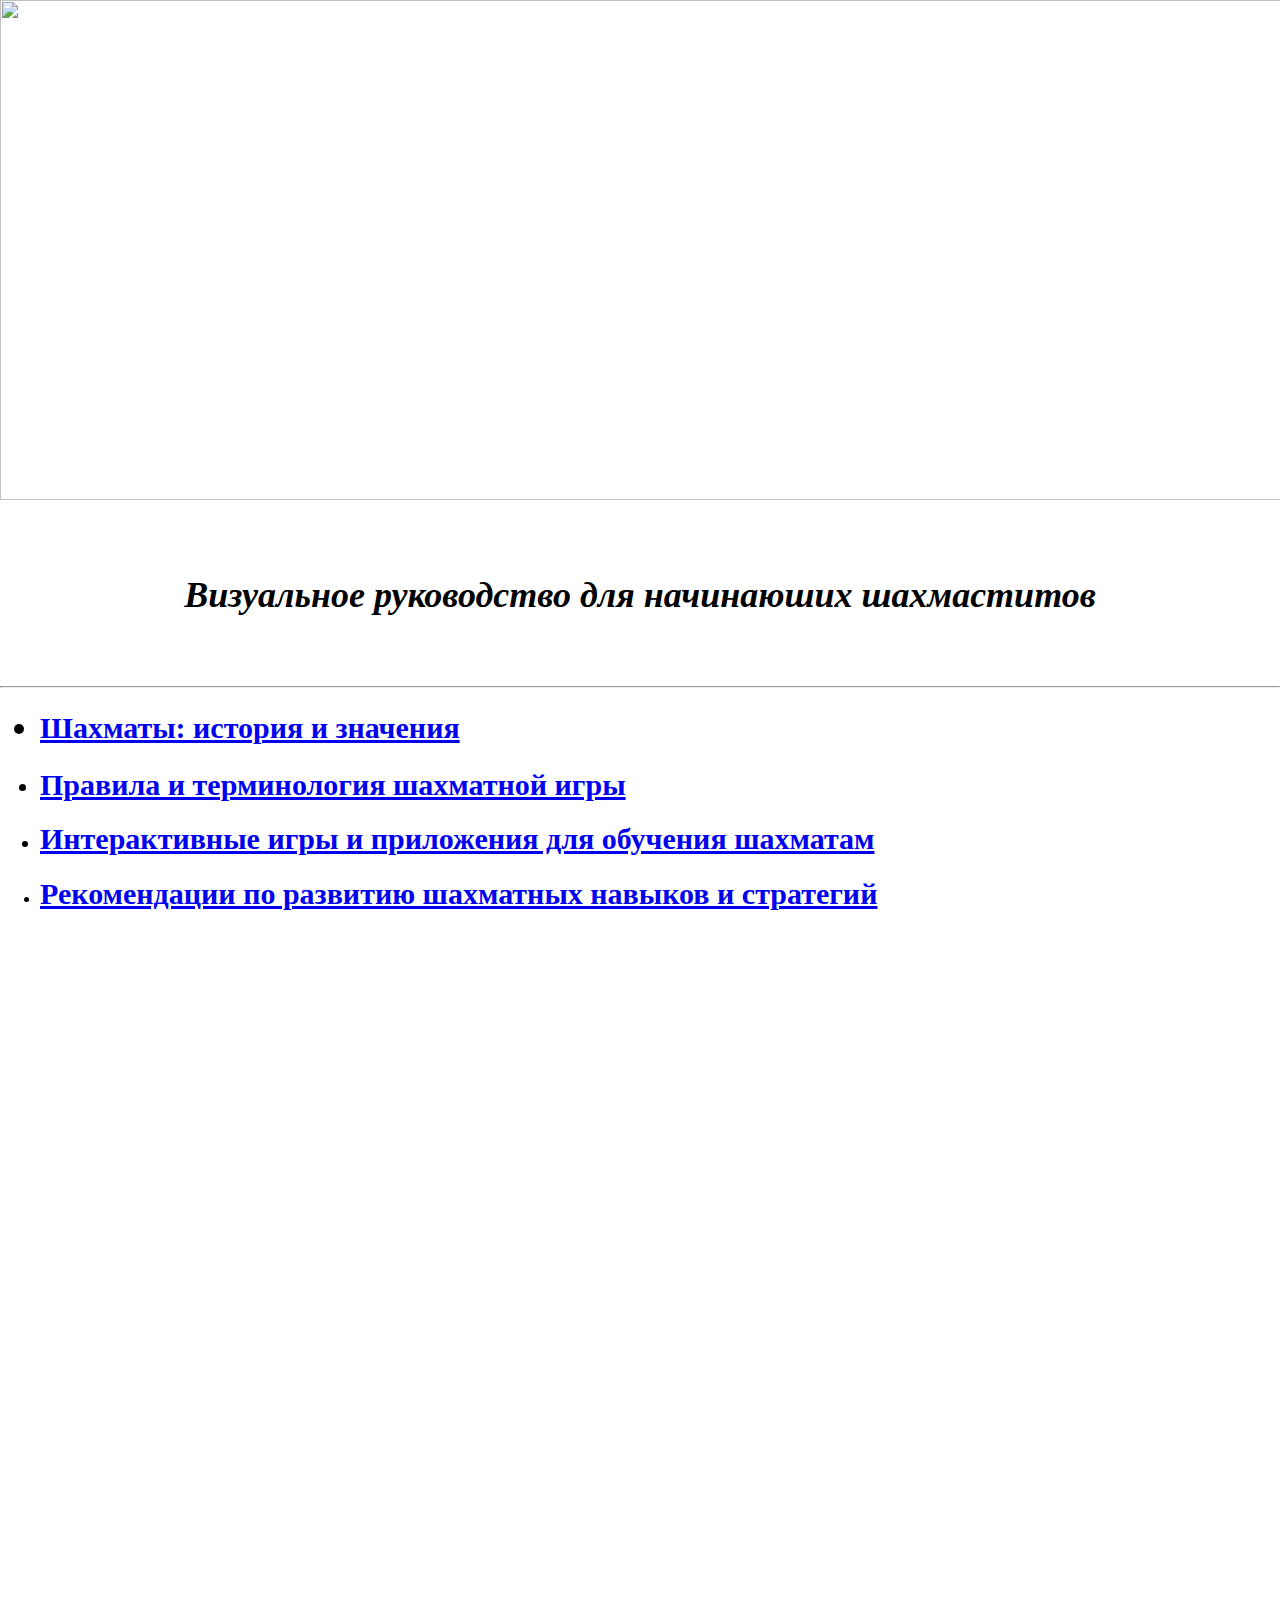
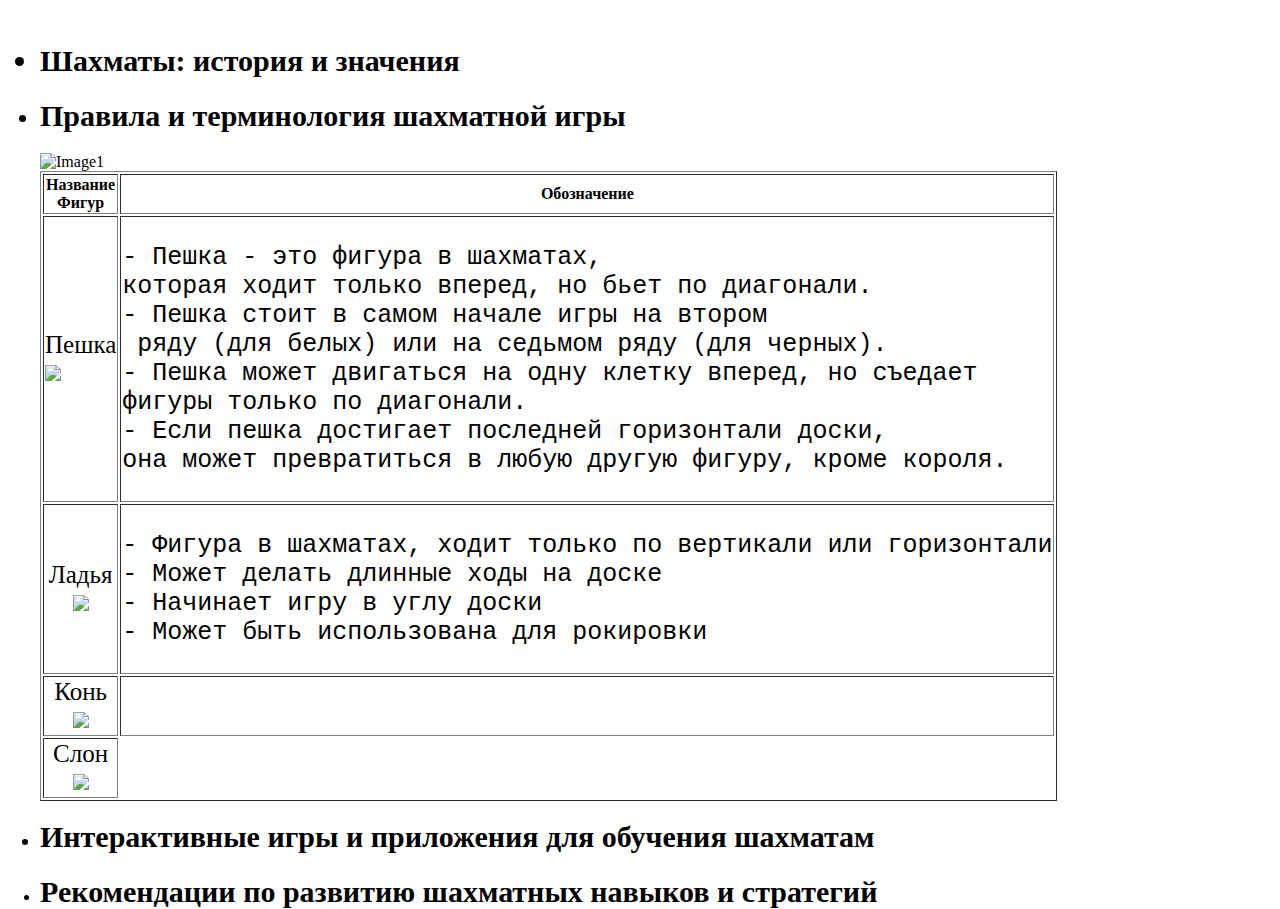
==== index.html @ 7bdaf83e "Add files via upload" ====
<!DOCTYPE html>
<html>
<head>
	<meta charset="utf-8">
	<meta name="author" content="Азам Кодиров">
	<meta name="discription">
	<title>Визуальное руководство для начинающих шахматистов</title>
	<link rel="stylesheet" href="main.css">
	<style>
</style>
</head>
<body>
		<img src="img/zfot.jpg" width="1470px" height="500px">
	<h6 style="font-size: 30px;"><center><em><big>Визуальное руководство для начинаюших шахмаститов</big></em></center></h6><hr>
	<ul>
<h1><li><a href="#текст1" style="font-size: 30px"> Шахматы: история и значения</a></li></h1>
<h2><li><a href="#текст2" style="font-size: 30px">Правила и терминология шахматной игры</a></li></h2>
<h3><li><a href="#текст3" style="font-size: 30px">Интерактивные игры и приложения для обучения шахматам</a></li></h3>
<h4><li><a href="#текст4" style="font-size: 30px">Рекомендации по развитию шахматных навыков и стратегий</a></li></h4>
</ul>
<pre>














































</pre>
	<ul>
<h1> <a name="текст1" style="font-size: 30px"> <li>Шахматы: история и значения</li></a></h1>

<h2><li> <a name="текст2" style="font-size: 30px"> Правила и терминология шахматной игры</li></a></h2>
<img src="img/fgch.jpg" class="image1" alt="Image1" width="1400px" height="500px">
<table border="1" width="700px">
	<thead>
<tr>
	<th>Название Фигур</th>
	<th>Обозначение</th>
<tr>
	<td style="font-size:25px"><center>Пешка</center>
		<img src="img/pesh.jpg" width="500px"> </td>
	<td style="font-size:25px"><pre>
- Пешка - это фигура в шахматах,
которая ходит только вперед, но бьет по диагонали.
- Пешка стоит в самом начале игры на втором
 ряду (для белых) или на седьмом ряду (для черных).
- Пешка может двигаться на одну клетку вперед, но съедает 
фигуры только по диагонали.
- Если пешка достигает последней горизонтали доски, 
она может превратиться в любую другую фигуру, кроме короля.</pre></td>
<tr>
	<td style="font-size:25px" align="center"><center>Ладья</center>
		<img src="img/lad.webp" width="400px"></td>
	<td style="font-size:25px"><pre>
- Фигура в шахматах, ходит только по вертикали или горизонтали
- Может делать длинные ходы на доске
- Начинает игру в углу доски
- Может быть использована для рокировки</pre></td>
<tr>
	<td style="font-size:25px" align="center"><center>Конь</center>
		<img src="img/kon.webp" width="400px"></td>
	<td></td>
<tr>
	<td style="font-size: 25px" align="center"><center>Слон</center>
		<img src="img/slon.webp" width="400px"></td>
</tr>
</tr>
</tr>
</tr>	
</tr>	
</thead>
</table>
<h3><li><a name="текст3" style="font-size: 30px">Интерактивные игры и приложения для обучения шахматам</a></li></h3>
<h4><li><a name="текст4" style="font-size: 30px">Рекомендации по развитию шахматных навыков и стратегий</a></li></h4>
</ul>


</body>
</html>
---- main.css ----
body {
    margin: 0;
    padding: 0;
    height: 100vh;
    background-image: url('https://catherineasquithgallery.com/uploads/posts/2021-03/1614847282_29-p-fonovaya-kartinka-dlya-saita-34.jpg');
    background-size: cover;
    background-position: center;
    background-attachment: fixed;
}
 
 .image1 {
   
 }
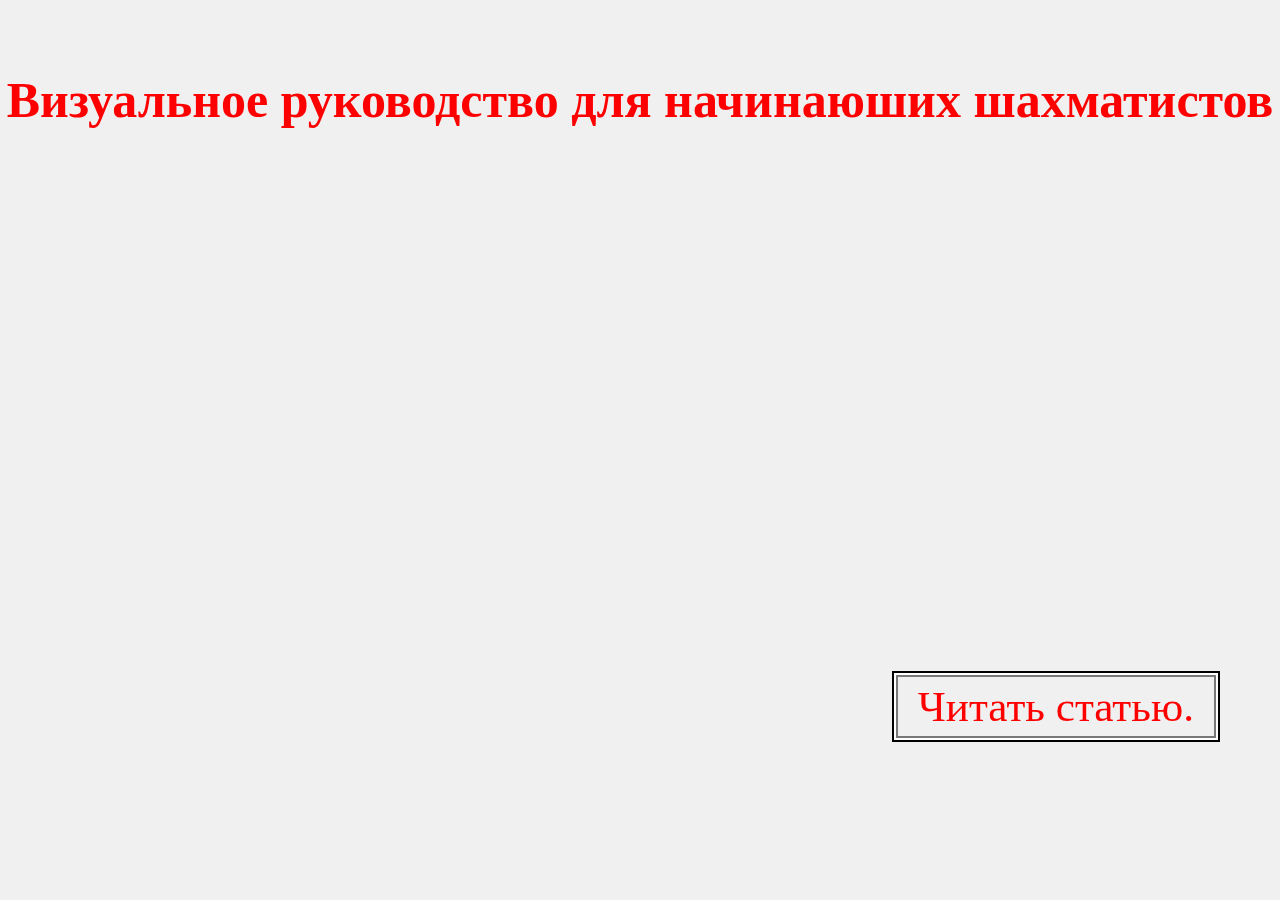
==== commit 25c6eea2: "Add files via upload" ====
--- a/index.html
+++ b/index.html
@@ -1,119 +1,14 @@
 <!DOCTYPE html>
 <html>
 <head>
-	<meta charset="utf-8">
-	<meta name="author" content="Азам Кодиров">
-	<meta name="discription">
-	<title>Визуальное руководство для начинающих шахматистов</title>
-	<link rel="stylesheet" href="main.css">
-	<style>
-</style>
+    <meta charset="utf-8">
+    <meta name="viewport" content="width=device-width, initial-scale=1">
+    <title>Визуальное руководство для начинающих шахматистов</title>
+    <link rel="stylesheet" href="test1.css">
 </head>
 <body>
-		<img src="img/zfot.jpg" width="1470px" height="500px">
-	<h6 style="font-size: 30px;"><center><em><big>Визуальное руководство для начинаюших шахмаститов</big></em></center></h6><hr>
-	<ul>
-<h1><li><a href="#текст1" style="font-size: 30px"> Шахматы: история и значения</a></li></h1>
-<h2><li><a href="#текст2" style="font-size: 30px">Правила и терминология шахматной игры</a></li></h2>
-<h3><li><a href="#текст3" style="font-size: 30px">Интерактивные игры и приложения для обучения шахматам</a></li></h3>
-<h4><li><a href="#текст4" style="font-size: 30px">Рекомендации по развитию шахматных навыков и стратегий</a></li></h4>
-</ul>
-<pre>
-
-
-
-
-
-
-
-
-
-
-
-
-
-
-
-
-
-
-
-
-
-
-
-
-
-
-
-
-
-
-
-
-
-
-
-
-
-
-
-
-
-
-
-
-
-
-</pre>
-	<ul>
-<h1> <a name="текст1" style="font-size: 30px"> <li>Шахматы: история и значения</li></a></h1>
-
-<h2><li> <a name="текст2" style="font-size: 30px"> Правила и терминология шахматной игры</li></a></h2>
-<img src="img/fgch.jpg" class="image1" alt="Image1" width="1400px" height="500px">
-<table border="1" width="700px">
-	<thead>
-<tr>
-	<th>Название Фигур</th>
-	<th>Обозначение</th>
-<tr>
-	<td style="font-size:25px"><center>Пешка</center>
-		<img src="img/pesh.jpg" width="500px"> </td>
-	<td style="font-size:25px"><pre>
-- Пешка - это фигура в шахматах,
-которая ходит только вперед, но бьет по диагонали.
-- Пешка стоит в самом начале игры на втором
- ряду (для белых) или на седьмом ряду (для черных).
-- Пешка может двигаться на одну клетку вперед, но съедает 
-фигуры только по диагонали.
-- Если пешка достигает последней горизонтали доски, 
-она может превратиться в любую другую фигуру, кроме короля.</pre></td>
-<tr>
-	<td style="font-size:25px" align="center"><center>Ладья</center>
-		<img src="img/lad.webp" width="400px"></td>
-	<td style="font-size:25px"><pre>
-- Фигура в шахматах, ходит только по вертикали или горизонтали
-- Может делать длинные ходы на доске
-- Начинает игру в углу доски
-- Может быть использована для рокировки</pre></td>
-<tr>
-	<td style="font-size:25px" align="center"><center>Конь</center>
-		<img src="img/kon.webp" width="400px"></td>
-	<td></td>
-<tr>
-	<td style="font-size: 25px" align="center"><center>Слон</center>
-		<img src="img/slon.webp" width="400px"></td>
-</tr>
-</tr>
-</tr>
-</tr>	
-</tr>	
-</thead>
-</table>
-<h3><li><a name="текст3" style="font-size: 30px">Интерактивные игры и приложения для обучения шахматам</a></li></h3>
-<h4><li><a name="текст4" style="font-size: 30px">Рекомендации по развитию шахматных навыков и стратегий</a></li></h4>
-</ul>
-
-
+    <h1><p style="font-size: 50px" style="color: red;">Визуальное руководство для начинаюших шахматистов</p></h1>
+    <a href="index.html" style="font-family: Times New Roman;"><big>Читать статью.</big></a>
+</body>
 </body>
 </html>--- a/test1.css
+++ b/test1.css
@@ -0,0 +1,36 @@
+body {
+    display: flex;
+    justify-content: center;
+    align-items: center;
+    height: 100vh;
+    margin: 0;
+    background-color: #f0f0f0; /* Цвет фона */
+}
+
+a {
+    font-size: 36px;
+    font-family: 'Arial', Times, serif;
+    text-decoration: none;
+    color: red;
+    padding: 5px 20px;
+    background-color: transparent; /* Белый цвет фона */
+    border: 2px solid rgba(0, 0, 0, 0.5);
+    box-shadow: 0 0 0 2px white, 0 0 0 4px rgba(0, 0, 0, 2);
+    border-radius: 0;
+    position: fixed;
+    right: 5%;
+    position: fixed;
+    top: 75%;
+}
+body {
+    background-image: url('https://sneg.top/uploads/posts/2023-03/1678313155_sneg-top-p-krasivii-fon-shakhmati-krasivo-14.jpg');
+    background-size: cover;
+    background-position: center;
+    background-repeat: no-repeat;
+}
+
+h1 {
+    color: red;
+    position: fixed;
+    top: 0%;
+}
